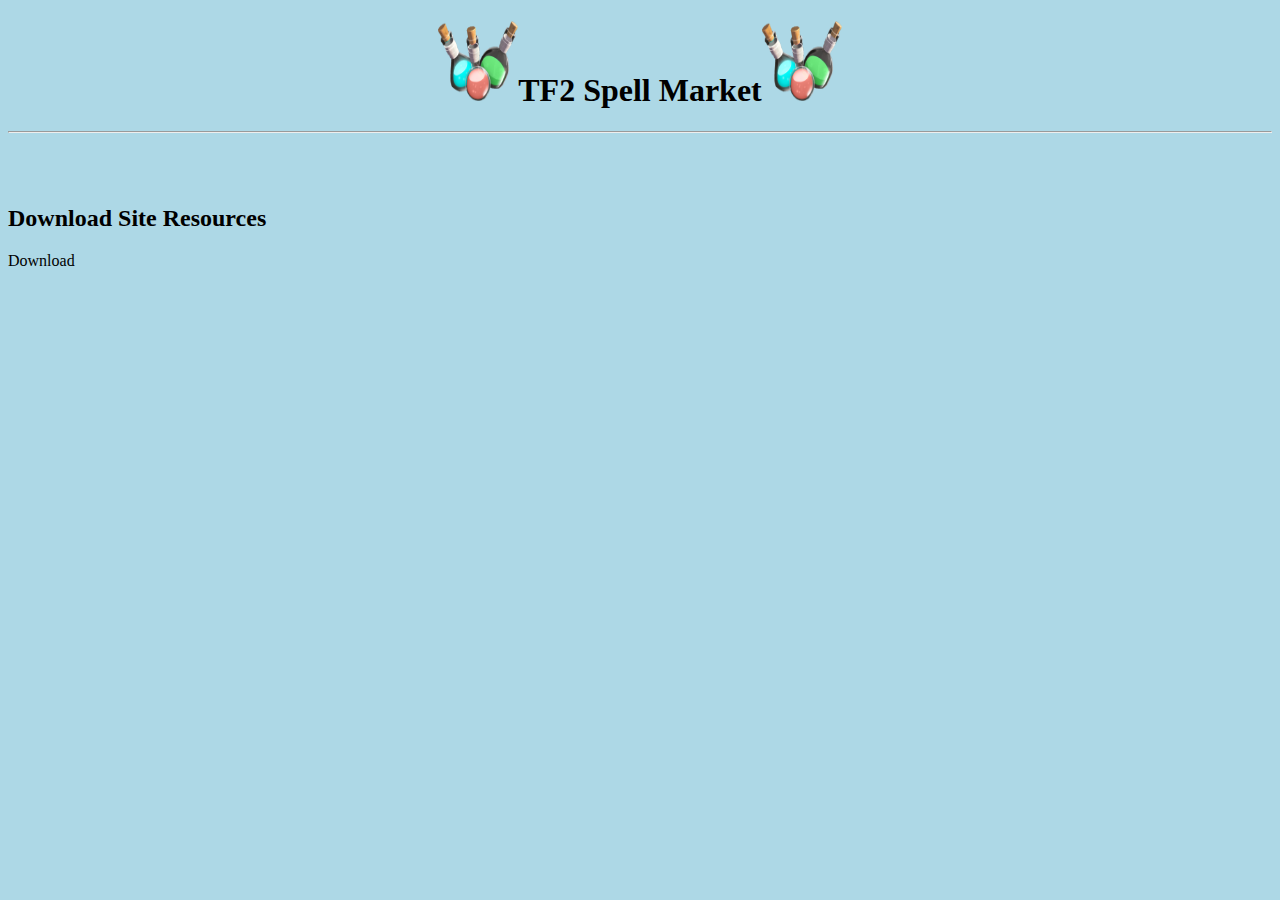
==== dl_resources.html @ ced6d714 "Create dl_resources.html" ====
<!DOCTYPE html>
<html>
<head>
<meta charset="UTF-8">
<meta lang="en">
<meta name="author" content="Sir Francis Billard">
<meta name="keywords" content="Trading, TF2, Team Fortress 2, Spells">
<meta name="description" content="Automated Tf2 spell trading, Powered by Steam API">
<link rel="stylesheet" type="text/css" href="stylesheet.css">
<title>TF2 Spell Market</title>
</head>
<body>
<a name="top"></a>
<h1 id="logo"><img src="resources/images/spells/halloween_spells.png" alt="Logo" style="float:top;width:80px;height:80px;">TF2 Spell Market<img src="resources/images/spells/halloween_spells.png" alt="Logo" style="float:bottom;width:80px;height:80px;"></h1>
<hr>
<p><br><br></p>

<h2>Download Site Resources</h2>

<a download="resources">Download</a>

</body>
---- stylesheet.css ----
body {
	background-color: lightblue;
}

#logo {
	text-align: center;
}
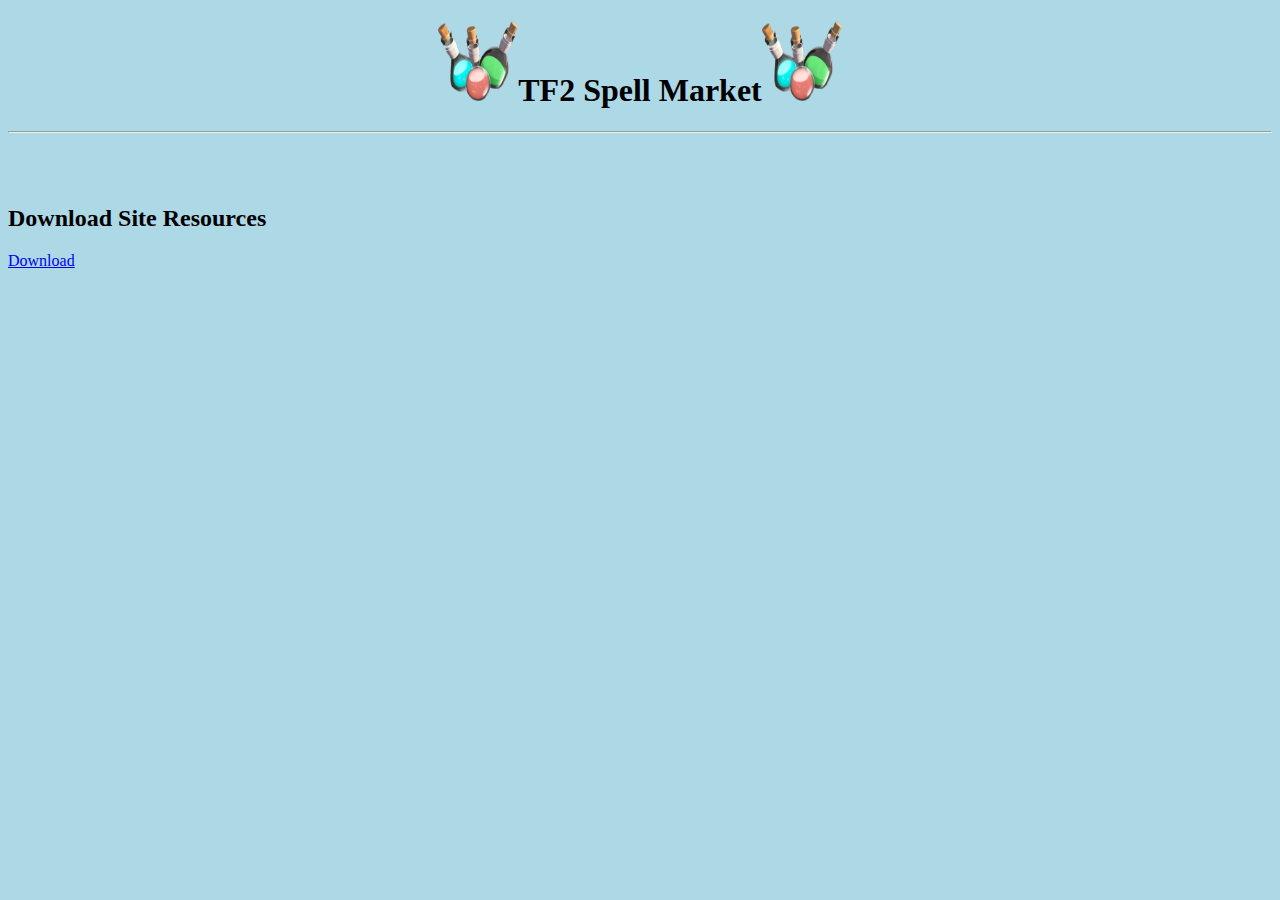
==== commit cb6b5311: "Update dl_resources.html" ====
--- a/dl_resources.html
+++ b/dl_resources.html
@@ -17,6 +17,6 @@
 
 <h2>Download Site Resources</h2>
 
-<a download="resources">Download</a>
+<a href="dl_resources.html" download="resources">Download</a>
 
 </body>
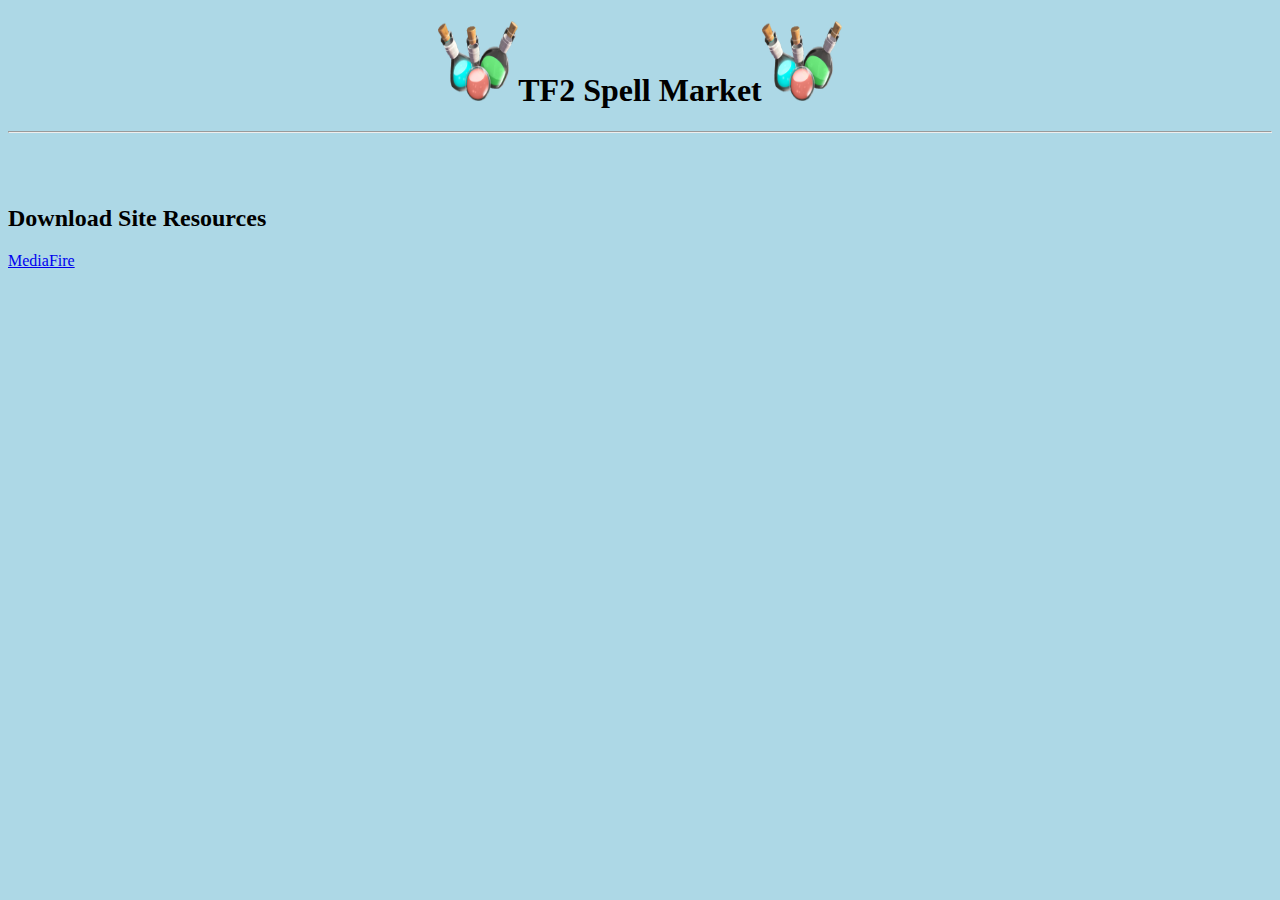
==== commit bda06121: "Update dl_resources.html" ====
--- a/dl_resources.html
+++ b/dl_resources.html
@@ -17,6 +17,6 @@
 
 <h2>Download Site Resources</h2>
 
-<a href="dl_resources.html" download="resources">Download</a>
+<a href="http://***MediaFire Link Here***">MediaFire</a>
 
 </body>
